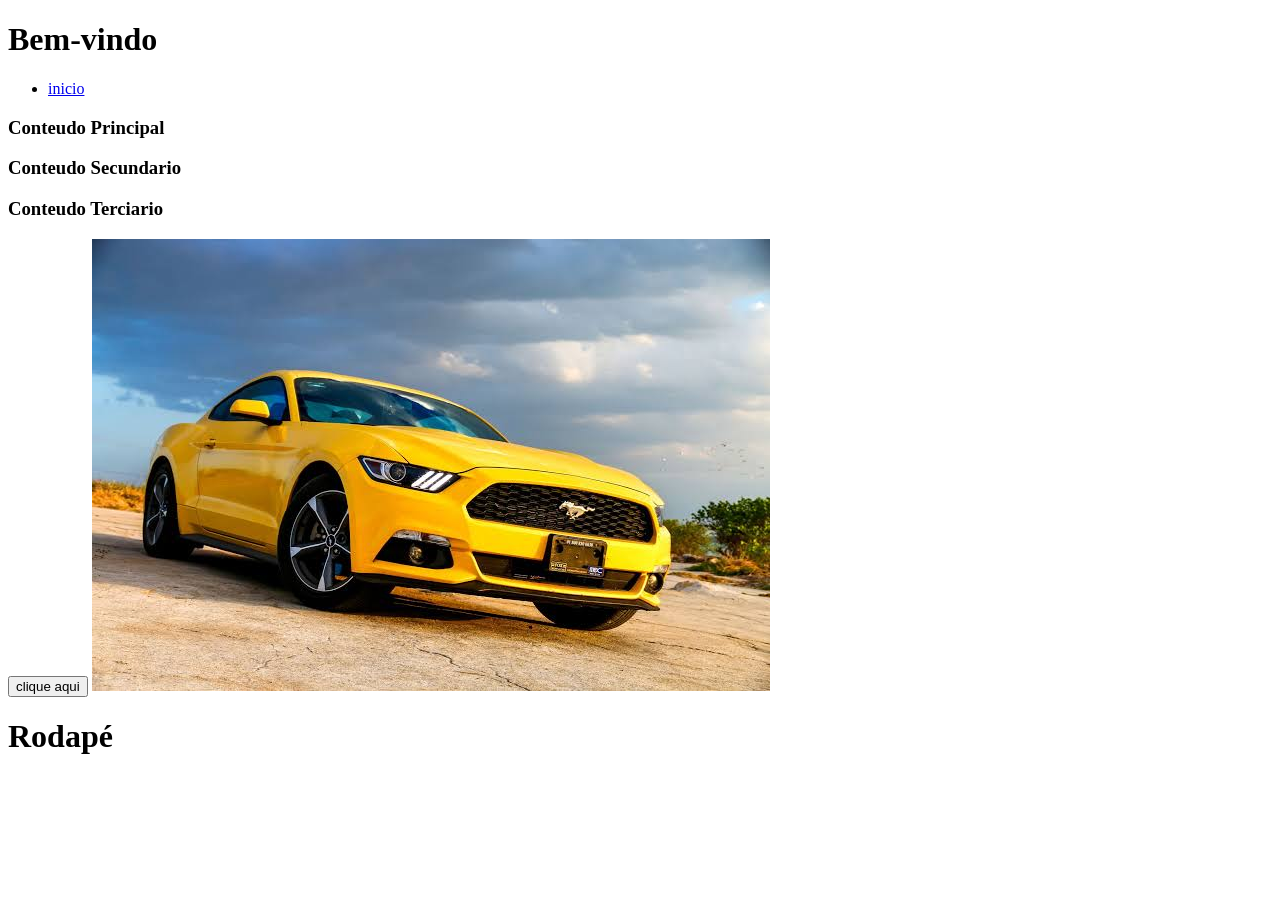
==== frontend/aula2708/index.html @ 2eca21ae "upload upload projeto (inicio) do frontend" ====
<!DOCTYPE html>
<html lang="pt-br">
    <head>
        <meta charset="UTF-8">
        <meta name="viewport" content="width-device-width, initial-scale-1.0">
        <title>Documento</title>

    </head>
    <body>
        <header>
            <h1>Bem-vindo</h1>

        </header>
        <nav>
            <ul>
                <li><a href="../aula2708/page2.html">inicio</a></li>
              

            </ul>
        </nav>
        <section class="conteudo">  
            <section class="conteudo-principal">
                <h1>Conteudo Principal</h1>
            </section>
            <section class="conteudo-secundario">
                <h1>Conteudo Secundario</h1>
            </section>


                <section class="conteudo-terciario">
                    <h1>Conteudo Terciario</h1>
                </section>


            <button >clique aqui</button>
            <img src="carro.jpg" alt="imagem">
        </section>
        <footer>
            <h1>Rodapé</h1>
        </footer>
    </body>
</html>
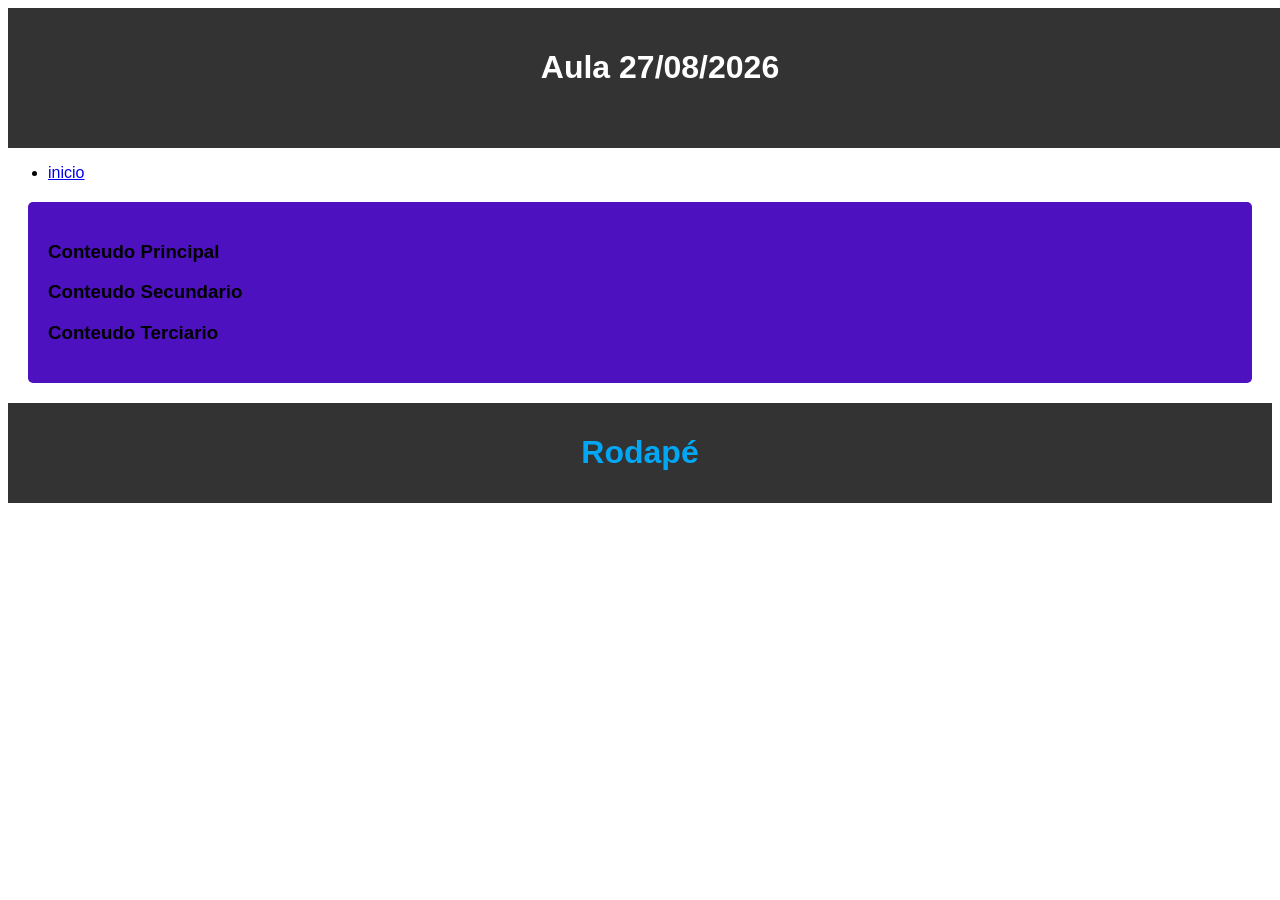
==== commit 2a208d82: "up2 up" ====
--- a/frontend/aula2708/index.html
+++ b/frontend/aula2708/index.html
@@ -4,11 +4,12 @@
         <meta charset="UTF-8">
         <meta name="viewport" content="width-device-width, initial-scale-1.0">
         <title>Documento</title>
+        <link rel="stylesheet" href="style.css">
 
     </head>
-    <body>
-        <header>
-            <h1>Bem-vindo</h1>
+    <body class="body">
+        <header class="header">
+            <h1>Aula 27/08/2026</h1>
 
         </header>
         <nav>
@@ -32,10 +33,10 @@
                 </section>
 
 
-            <button >clique aqui</button>
-            <img src="carro.jpg" alt="imagem">
+          
+            
         </section>
-        <footer>
+        <footer class="rodape">
             <h1>Rodapé</h1>
         </footer>
     </body>
--- a/frontend/aula2708/style.css
+++ b/frontend/aula2708/style.css
@@ -0,0 +1,30 @@
+body {
+   
+    font-family: Arial, sans-serif;
+    background-image: url(https://www.masseyferguson.com/content/dam/public/masseyfergusonglobal/markets/pt_br/assets/discover-mf/news/2026/agosto/massey-ferguson-apresenta-novo-trator-na-expointer-voltado-aos-pequenos-e-medios-produtores.png);
+}
+
+header {
+    background-color: #333;
+    color: #fff;
+    padding: 20px;
+    text-align: center;
+    width: 100%;
+    height: 100px;
+
+}
+
+.conteudo {
+    background-color: #4e11c0;
+    
+    padding: 20px;
+    margin: 20px;
+    border-radius: 5px;
+    flex: 1px;
+}
+.rodape {
+    background-color: #333;
+    color: #00a7f5;
+    padding: 10px;
+    text-align: center;
+}
